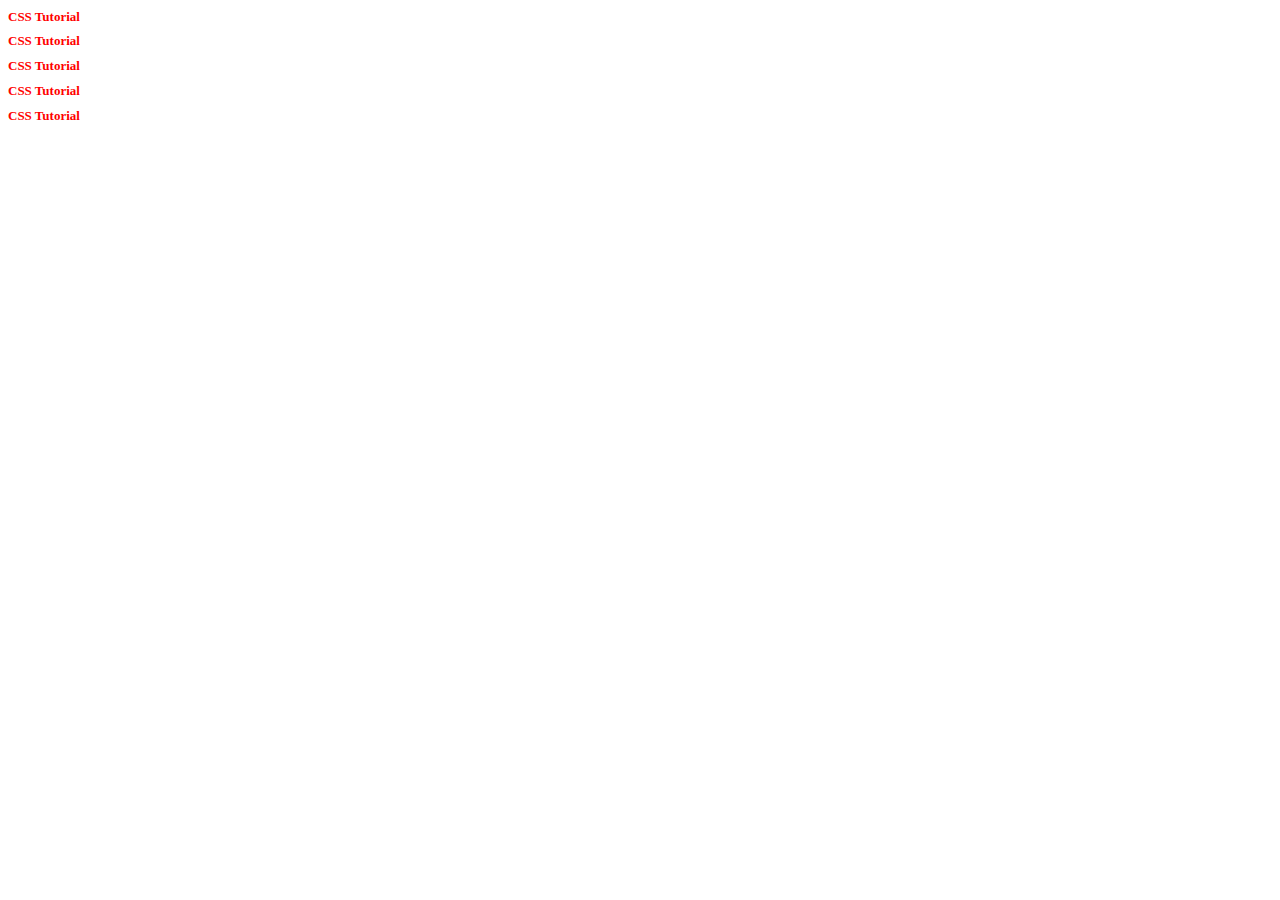
==== index.html @ 92ed258d "Cara menggunakan CSS dengan Benar di HTML" ====
<!DOCTYPE html>
<html lang="en">
<head>
    <meta charset="UTF-8">
    <meta name="viewport" content="width=device-width, initial-scale=1.0">
    <title>CSS Tutorial</title>
    <link rel="stylesheet" href="assets/css/app.css">
    <!-- <style>
        h1{
            color: red;
            font-size: small;
        }
    </style> -->
</head>
<body>
    <!-- Inline Style -->
    <!-- <h1 style="color: red;">CSS Tutorial</h1>
    <button style="background-color: blue; color: white;">Klik Saya</button> -->

    <h1>CSS Tutorial</h1>
    <h1>CSS Tutorial</h1>
    <h1>CSS Tutorial</h1>
    <h1>CSS Tutorial</h1>
    <h1>CSS Tutorial</h1>
</body>
</html>
---- assets/css/app.css ----
h1{
    color: red;
    font-size: small;
}
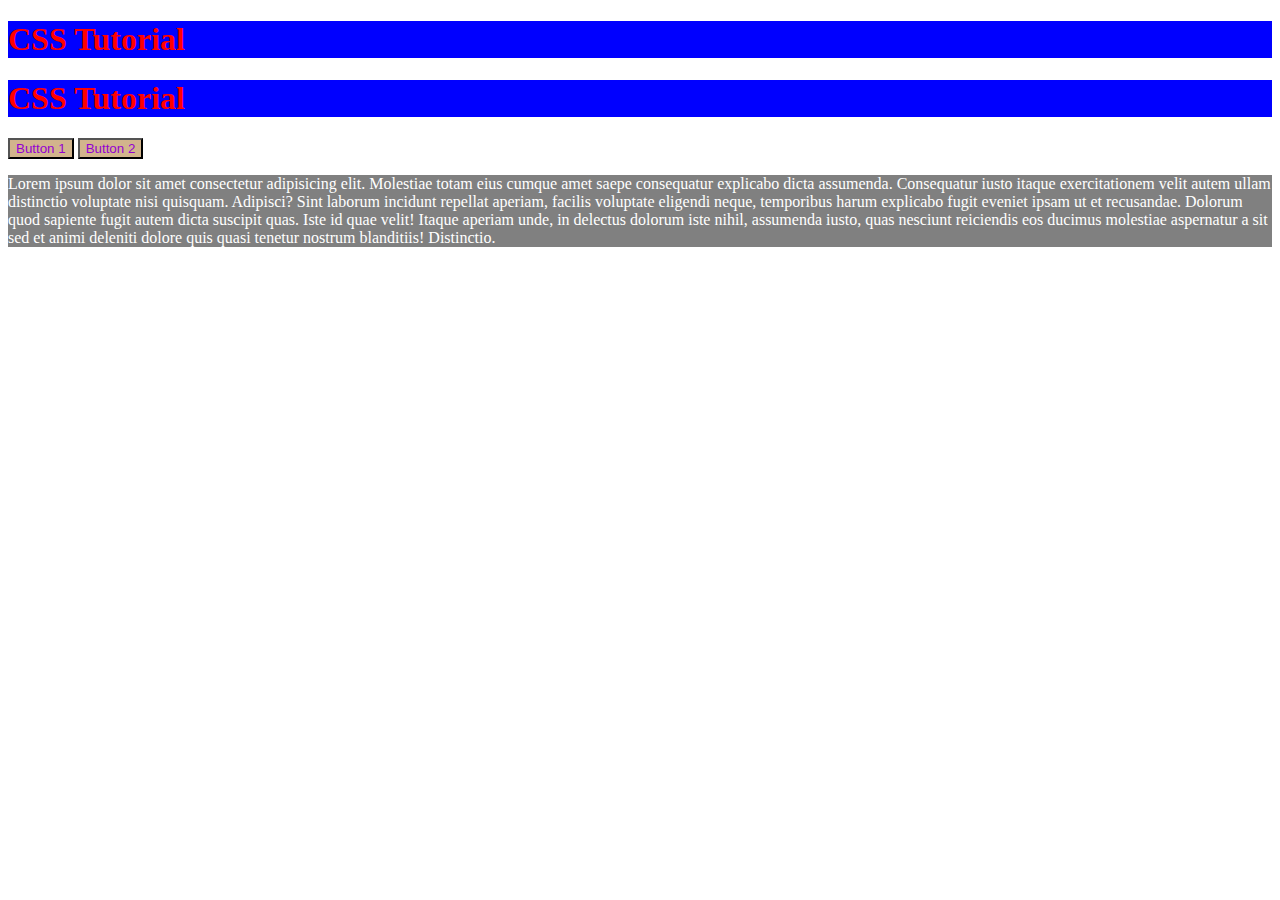
==== commit 457f3f2e: "Mengenal Properti Color & Background Color" ====
--- a/index.html
+++ b/index.html
@@ -19,8 +19,12 @@
 
     <h1>CSS Tutorial</h1>
     <h1>CSS Tutorial</h1>
-    <h1>CSS Tutorial</h1>
-    <h1>CSS Tutorial</h1>
-    <h1>CSS Tutorial</h1>
+    
+    <button>Button 1</button>
+    <button>Button 2</button>
+
+    <p>Lorem ipsum dolor sit amet consectetur adipisicing elit. Molestiae totam eius cumque amet saepe consequatur explicabo dicta assumenda. Consequatur iusto itaque exercitationem velit autem ullam distinctio voluptate nisi quisquam. Adipisci?
+    Sint laborum incidunt repellat aperiam, facilis voluptate eligendi neque, temporibus harum explicabo fugit eveniet ipsam ut et recusandae. Dolorum quod sapiente fugit autem dicta suscipit quas. Iste id quae velit!
+    Itaque aperiam unde, in delectus dolorum iste nihil, assumenda iusto, quas nesciunt reiciendis eos ducimus molestiae aspernatur a sit sed et animi deleniti dolore quis quasi tenetur nostrum blanditiis! Distinctio.</p>
 </body>
 </html>--- a/assets/css/app.css
+++ b/assets/css/app.css
@@ -1,4 +1,14 @@
 h1{
     color: red;
-    font-size: small;
+    background-color: blue;
+}
+
+button{
+    color: darkviolet;
+    background-color: tan;
+}
+
+p{
+    color: white;
+    background-color: grey;
 }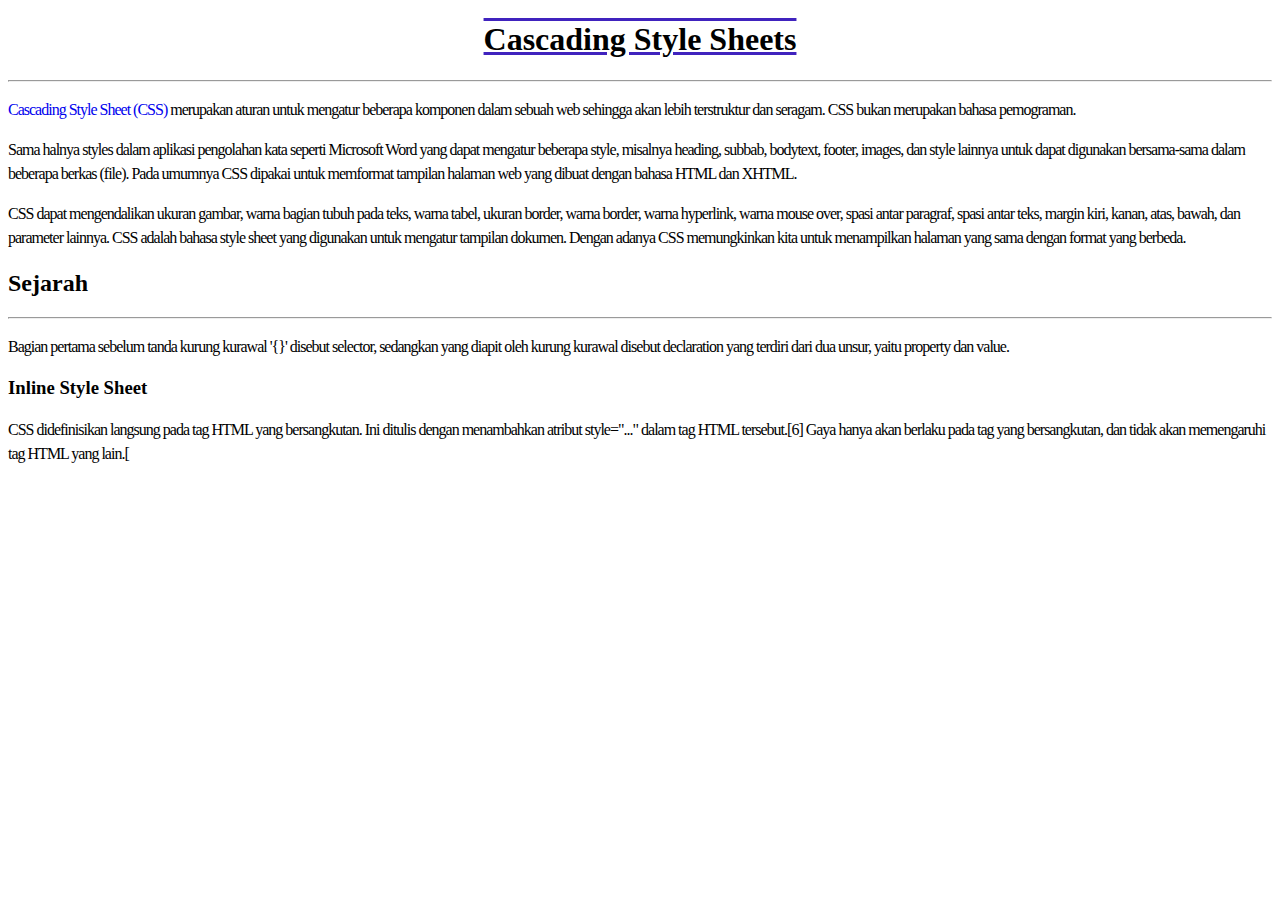
==== commit 14ea3028: "Mengenal Properti Text Pada Umumnya" ====
--- a/index.html
+++ b/index.html
@@ -5,26 +5,24 @@
     <meta name="viewport" content="width=device-width, initial-scale=1.0">
     <title>CSS Tutorial</title>
     <link rel="stylesheet" href="assets/css/app.css">
-    <!-- <style>
-        h1{
-            color: red;
-            font-size: small;
-        }
-    </style> -->
 </head>
 <body>
-    <!-- Inline Style -->
-    <!-- <h1 style="color: red;">CSS Tutorial</h1>
-    <button style="background-color: blue; color: white;">Klik Saya</button> -->
+    <h1>Cascading Style Sheets</h1>
+    <hr>
 
-    <h1>CSS Tutorial</h1>
-    <h1>CSS Tutorial</h1>
-    
-    <button>Button 1</button>
-    <button>Button 2</button>
+    <p><a href="#">Cascading Style Sheet (CSS)</a> merupakan aturan untuk mengatur beberapa komponen dalam sebuah web sehingga akan lebih terstruktur dan seragam. CSS bukan merupakan bahasa pemograman.</p>
 
-    <p>Lorem ipsum dolor sit amet consectetur adipisicing elit. Molestiae totam eius cumque amet saepe consequatur explicabo dicta assumenda. Consequatur iusto itaque exercitationem velit autem ullam distinctio voluptate nisi quisquam. Adipisci?
-    Sint laborum incidunt repellat aperiam, facilis voluptate eligendi neque, temporibus harum explicabo fugit eveniet ipsam ut et recusandae. Dolorum quod sapiente fugit autem dicta suscipit quas. Iste id quae velit!
-    Itaque aperiam unde, in delectus dolorum iste nihil, assumenda iusto, quas nesciunt reiciendis eos ducimus molestiae aspernatur a sit sed et animi deleniti dolore quis quasi tenetur nostrum blanditiis! Distinctio.</p>
+    <p>Sama halnya styles dalam aplikasi pengolahan kata seperti Microsoft Word yang dapat mengatur beberapa style, misalnya heading, subbab, bodytext, footer, images, dan style lainnya untuk dapat digunakan bersama-sama dalam beberapa berkas (file). Pada umumnya CSS dipakai untuk memformat tampilan halaman web yang dibuat dengan bahasa HTML dan XHTML.</p>
+
+    <p>CSS dapat mengendalikan ukuran gambar, warna bagian tubuh pada teks, warna tabel, ukuran border, warna border, warna hyperlink, warna mouse over, spasi antar paragraf, spasi antar teks, margin kiri, kanan, atas, bawah, dan parameter lainnya. CSS adalah bahasa style sheet yang digunakan untuk mengatur tampilan dokumen. Dengan adanya CSS memungkinkan kita untuk menampilkan halaman yang sama dengan format yang berbeda.</p>
+
+    <h2>Sejarah</h2>
+    <hr>
+    <p>Bagian pertama sebelum tanda kurung kurawal '{}' disebut selector, sedangkan yang diapit oleh kurung kurawal disebut declaration yang terdiri dari dua unsur, yaitu property dan value.</p>
+
+    <h3>Inline Style Sheet</h3>
+    <p>CSS didefinisikan langsung pada tag HTML yang bersangkutan. Ini ditulis dengan menambahkan atribut style="..." dalam tag HTML tersebut.[6] Gaya hanya akan berlaku pada tag yang bersangkutan, dan tidak akan memengaruhi tag HTML yang lain.[</p>
+
+
 </body>
 </html>--- a/assets/css/app.css
+++ b/assets/css/app.css
@@ -1,14 +1,17 @@
 h1{
-    color: red;
-    background-color: blue;
-}
-
-button{
-    color: darkviolet;
-    background-color: tan;
+    text-align: center;
+    font-weight: 900;
+    text-decoration: underline overline #4023be;
 }
 
 p{
-    color: white;
-    background-color: grey;
+    /* text-align: center; */
+    /* font-weight: 600; */
+    line-height: 1.5;
+    letter-spacing: -1px;
+}
+
+a{
+    /* color: black; */
+    text-decoration: none;
 }